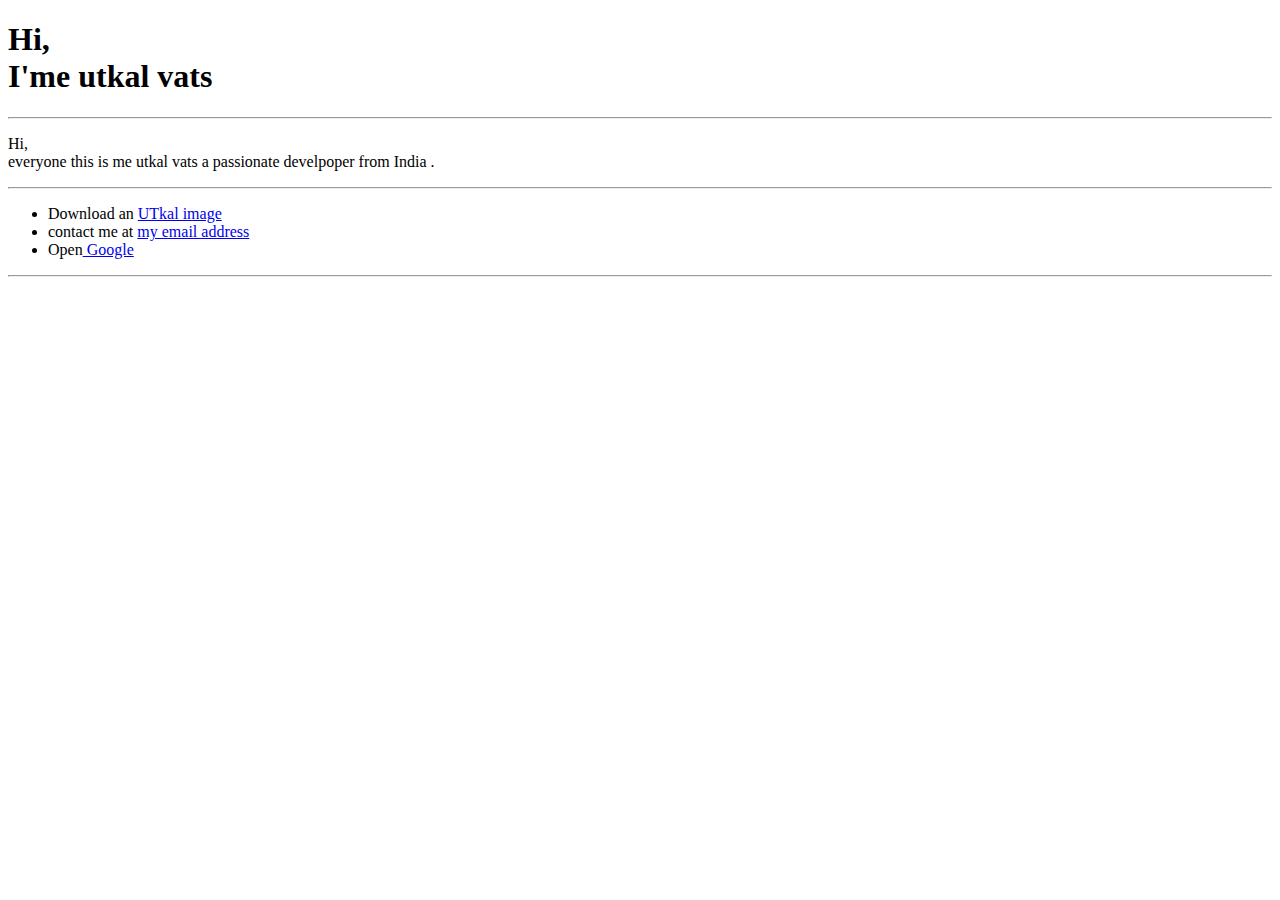
==== about.html @ 9c22eb45 "first commit" ====
<!DOCTYPE html>
<html>
    <head>
        <meta charset=" UTF-8">
        <meta name="author" content="Utkal vats">
        <meta name ="description" content="Hi ,I'me Utkal Vats 
        .This page is about me">
        <title>About me</title>
        
        
    </head>

    <body>
        <h1>Hi,
            <br> I'me utkal vats</h1>
        <hr>
        <p>Hi,
            <br> everyone this is me utkal vats a passionate 
            develpoper from India .
        </p>
        <hr>
        <ul>

            <li>
                Download an <a href="utkal.png"
                download>UTkal image</a>

            </li>
            <li>
                contact me at <a href="mailto:random@email.com">
                my email address    
                </a>
            </li>
            <li>
               Open<a href="https://www.google.com/"
               target="blank"> Google</a>
            </li>
        </ul>

            <hr>
    </body>
</html>
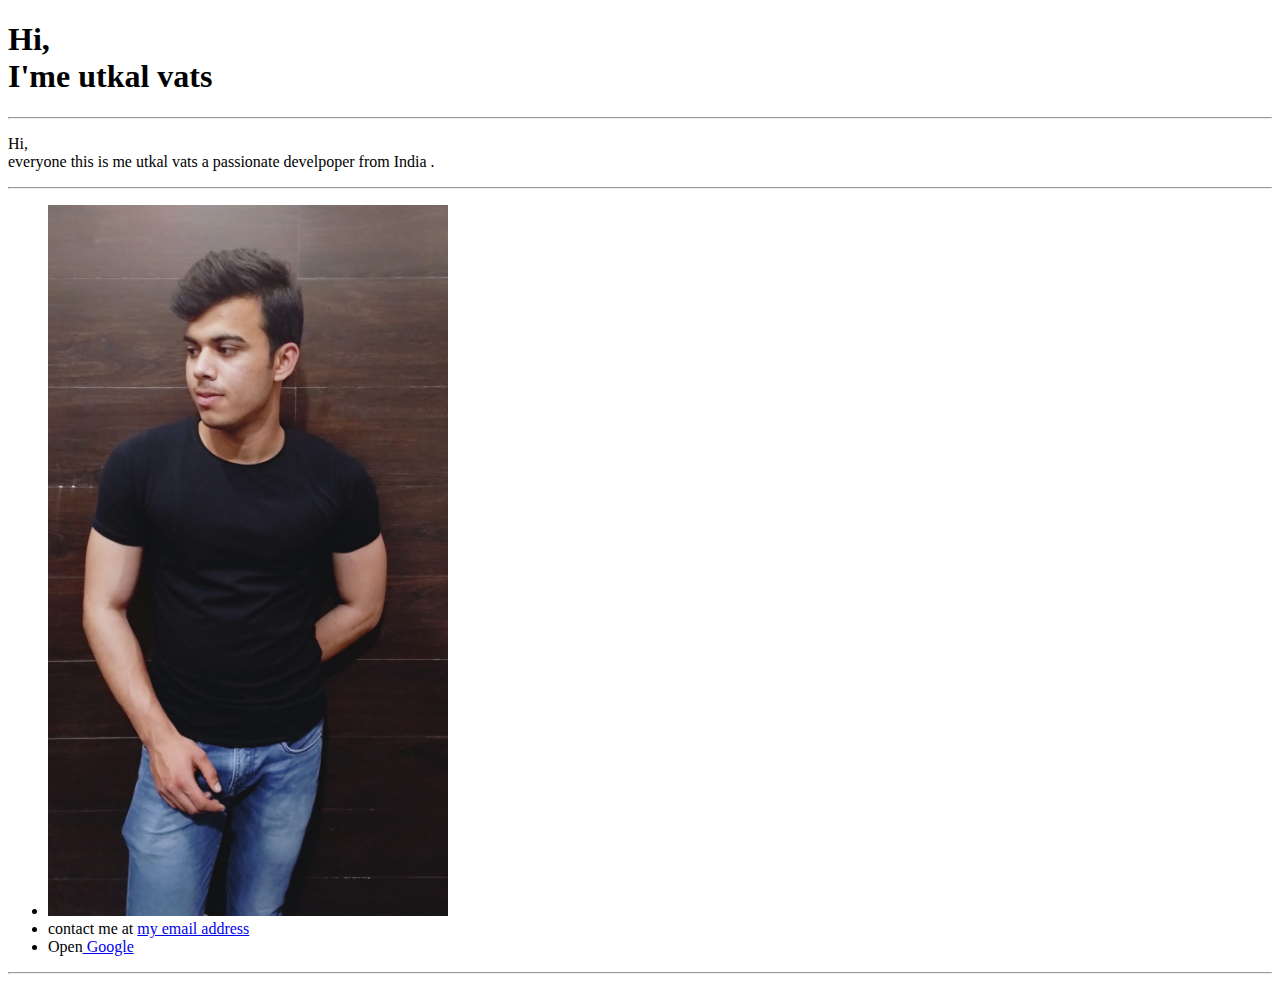
==== commit 720478de: "completed" ====
--- a/about.html
+++ b/about.html
@@ -22,8 +22,7 @@
         <ul>
 
             <li>
-                Download an <a href="utkal.png"
-                download>UTkal image</a>
+                <img src="image/utkal.png" alt="utkal"width ="400" length="400">
 
             </li>
             <li>
